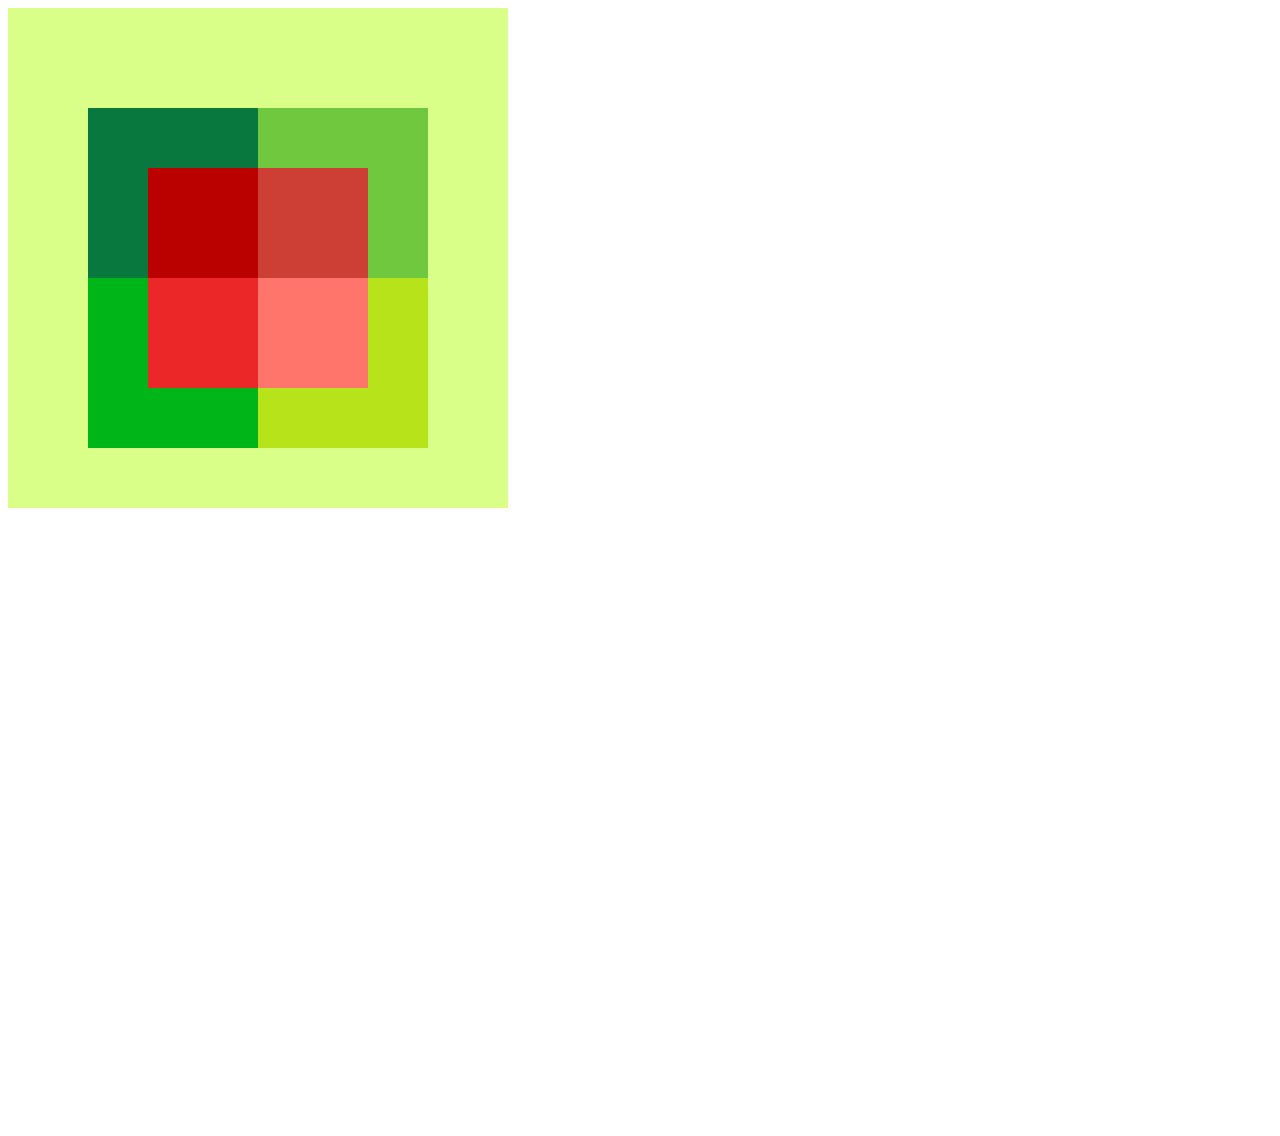
==== boxmodel1/index.html @ 8ed14301 "Add files via upload" ====
<!DOCTYPE html>
<html>
<head>
    <title>My Website</title>
    <link rel="stylesheet" href="style.css">
</head>

<body>

<div>
    <div class="bigsquare"></div>
</div>

    <div>
        <div class="square1"></div>
        <div class="square2"></div>
        <div class="square3"></div>
        <div class="square4"></div>

    </div>

 <div>
        <div class="square5"></div>
        <div class="square6"></div>
        <div class="square7"></div>
        <div class="square8"></div>

    </div>


</body>
</html>
---- boxmodel1/style.css ----
.bigsquare{
    width: 500px;
    height: 500px;
    background-color: #daff89;
    border-width: solid;
    position: absolute;
}

.square1 {
    width: 170px;
    height: 170px;
    background-color: #08783F;
    position: relative;
    top: 100px;
    left: 80px;
}

.square2 {
    width: 170px;
    height: 170px;
    background-color: #70C83E;
    position: relative;
    bottom: 70px;
    left: 250px;
}
.square3 {
    width: 170px;
    height: 170px;
    background-color: #B7E31A;
    position: relative;
    bottom: 70px;
    left: 250px;
}

.square4 {
    width: 170px;
    height: 170px;
    background-color: #00B517;
    position: relative;
    bottom: 240px;
    left: 80px;
}

.square5{
    width: 110px;
    height: 110px;
    background-color: #bb0000;
    position: relative;
    bottom: 520px;
    left: 140px;
}

.square6{
    width: 110px;
    height: 110px;
    background-color: #ec2727;
    position: relative;
    bottom: 520px;
    left: 140px;
}

.square7{
    width: 110px;
    height: 110px;
    background-color: #cd3e34;
    position: relative;
    bottom: 740px;
    left: 250px;
}

.square8{
    width: 110px;
    height: 110px;
    background-color: #ff756b;
    position: relative;
    bottom: 740px;
    left: 250px;
}
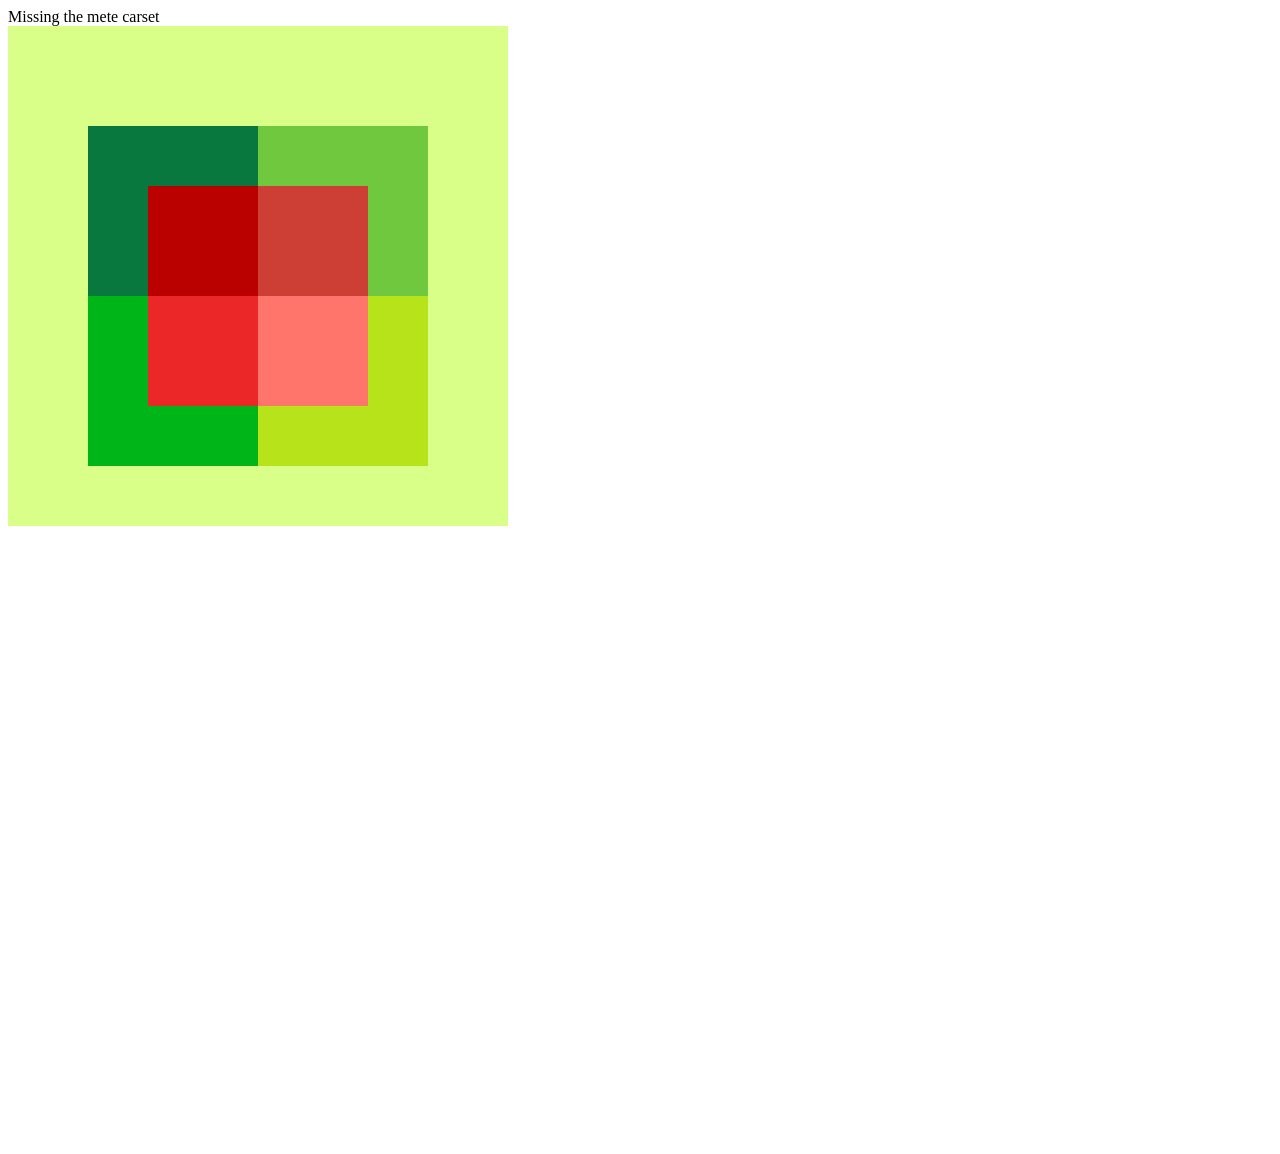
==== commit c2e20c74: "Update index.html" ====
--- a/boxmodel1/index.html
+++ b/boxmodel1/index.html
@@ -1,6 +1,7 @@
 <!DOCTYPE html>
-<html>
+<html lang="en">
 <head>
+    Missing the mete carset 
     <title>My Website</title>
     <link rel="stylesheet" href="style.css">
 </head>
@@ -29,4 +30,4 @@
 
 
 </body>
-</html>+</html>
--- a/boxmodel1/style.css
+++ b/boxmodel1/style.css
@@ -2,7 +2,7 @@
     width: 500px;
     height: 500px;
     background-color: #daff89;
-    border-width: solid;
+    border-width: solid; /*Invalid, use either border-width: 5px, or border-style: solid; or the shorthand*/
     position: absolute;
 }
 
@@ -75,4 +75,4 @@
     position: relative;
     bottom: 740px;
     left: 250px;
-}+}
